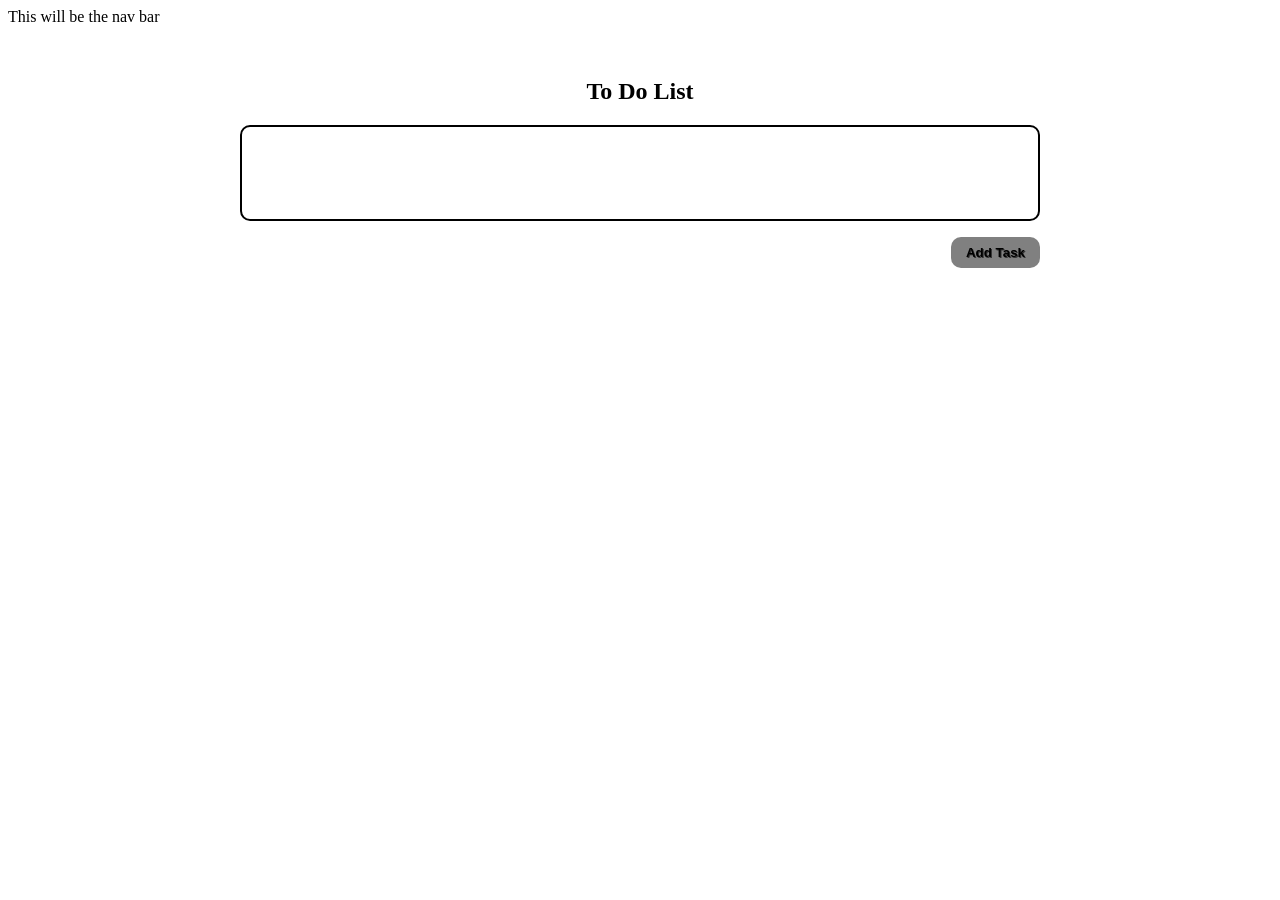
==== index.html @ 64c0d057 "To Do List V.1" ====
<!doctype html>
<html lang="en">
  <head>
    <meta charset="UTF-8" />
    <meta name="viewport" content="width=device-width, initial-scale=1.0" />
    <title>To Do List</title>
    <link rel="stylesheet" href="style.css" />
  </head>
  <body>
    <nav>This will be the nav bar</nav>

    <section id="displaySection">
      <div id="display">
        <h1>To Do List</h1>
        <ul id="tasksContainer">
          <!-- js code will goes here -->
        </ul>
      </div>
      <div id="addTaskBtnContainer">
        <button id="addTaskBtn">Add Task</button>
      </div>
    </section>

    <section id="inputTextBoxSection">
      <div id="inputTextBoxDiv">
        <button id="inputTextBoxSectionCloseBtn">Close</button>
        <h2>Enter Task</h2>
        <input type="text" name="inputTask" id="inputTask" autocomplete="off" />
        <button id="addBtn">Add</button>
        <button id="saveBtn">Save</button>
      </div>
    </section>

    <script src="script.js"></script>
  </body>
</html>
---- style.css ----
#inputTextBoxSection{
    border: 2px solid black;
    position: fixed;
    z-index: 999;
    inset: 0;
    background: rgba(0,0,0,0.5);
    display: none;
    justify-content: center;
    align-items: center;
}
#inputTextBoxDiv{
    position: relative;
    background-color: skyblue;
    border: 2px solid black;
    border-radius: 20px;
    height: 15rem;
    width: 40rem;
    display: flex;
    flex-direction: column;
    justify-content: center;
    align-items: center;
}
#inputTextBoxSectionCloseBtn{
    background-color: red;
    color: white;
    position: absolute;
    top: -10px;
    right: -10px;
}
#inputTask{
    position: relative;
    width: 90%;
    height: 1.5rem;
    border:none;
    border-radius: 10px;
    padding: 4px 8px;
}
input[type="checkbox"]{
    margin-right: 1rem;
}
#addBtn{
    padding: 8px 15px;
    font-weight: bold;
    border: none;
    border-radius: 10px;
    background-color: gray;
    color: black;
    text-shadow:1px 1px #333;
    margin: 10px 0;
}
#saveBtn{
    display: none;
    padding: 4px 8px;
    font-weight: bold;
    margin: 10px 0;
}

#tasksContainer{
    list-style: none;
    border: 2px solid #000;
    border-radius: 10px;
    min-height: 2rem;
    padding: 30px;
}
#tasksContainer li{
    display: flex;
    justify-content: space-between;
    align-items: center;
    padding: 10px;
}
#tasksContainer li button{
    margin-left: 1rem;
}
.done {
  text-decoration: line-through;
  opacity: 0.6;
}

#displaySection {
    max-width: 800px;
    margin: 0 auto;
    padding: 2rem;
    text-align: center;
}

#addTaskBtnContainer{
    display: flex;
    justify-content: end;
}

button {
    padding: 8px 15px;
    font-weight: bold;
    border: none;
    border-radius: 10px;
    background-color: gray;
    color: black;
    text-shadow:1px 1px #333;
}
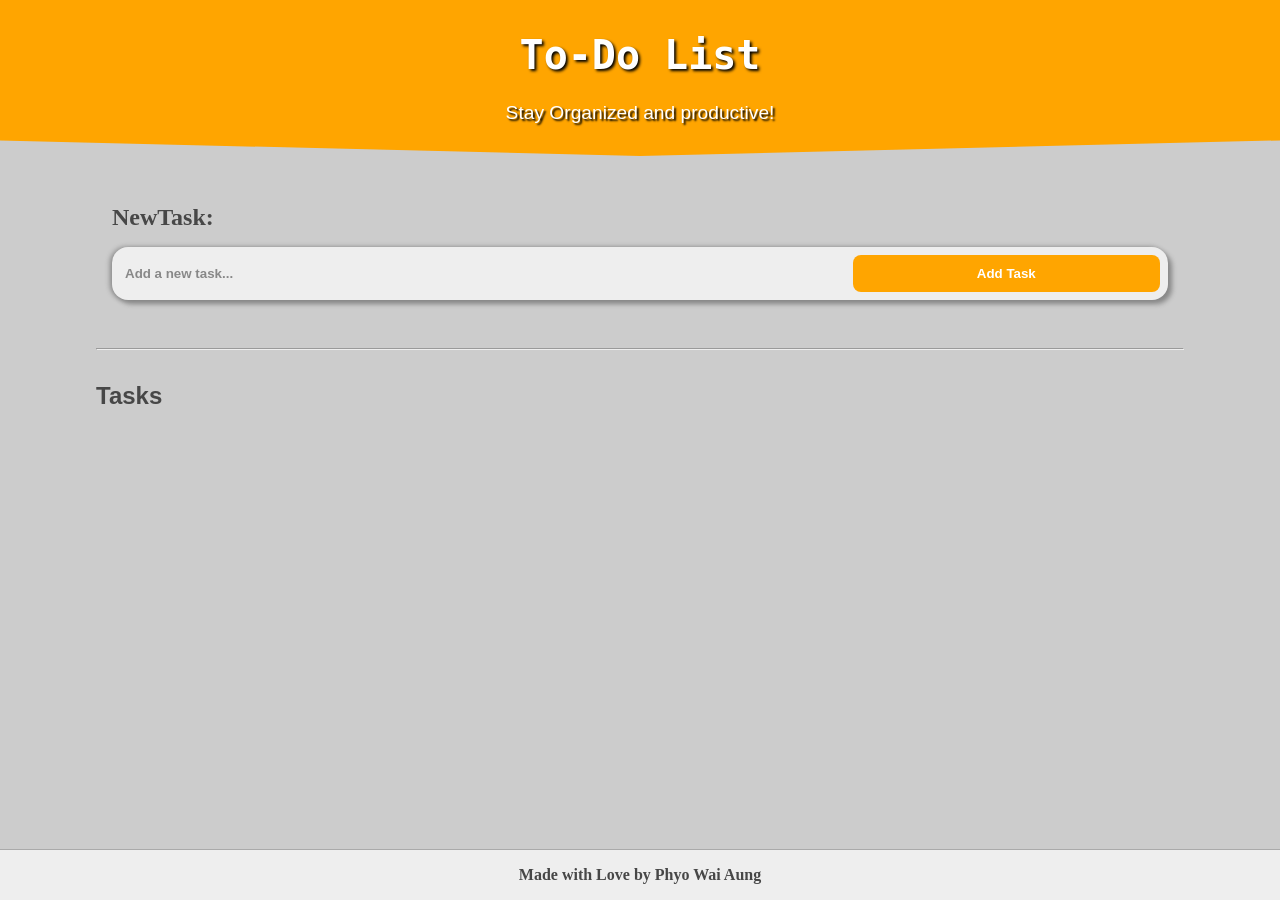
==== commit f9c80180: "Update UI and clean Logic" ====
--- a/index.html
+++ b/index.html
@@ -3,33 +3,91 @@
   <head>
     <meta charset="UTF-8" />
     <meta name="viewport" content="width=device-width, initial-scale=1.0" />
+    <meta name="description" content="To Do List" />
     <title>To Do List</title>
     <link rel="stylesheet" href="style.css" />
   </head>
   <body>
-    <nav>This will be the nav bar</nav>
+    <header>
+      <!-- draw svg for orange background -->
+      <svg
+        id="header-svg"
+        xmlns="http://www.w3.org/2000/svg"
+        preserveAspectRatio="none"
+        viewBox="0 0 500 200"
+      >
+        <polygon
+          stroke="none"
+          fill="currentColor"
+          stroke-width="1"
+          points="0,0 500,0 500,180 250,200 0,180"
+        />
+      </svg>
+      <!-- title of the page -->
+      <h1>To-Do List</h1>
+      <!-- description of the page -->
+      <p>Stay Organized and productive!</p>
+    </header>
 
-    <section id="displaySection">
-      <div id="display">
-        <h1>To Do List</h1>
-        <ul id="tasksContainer">
-          <!-- js code will goes here -->
+    <!-- main contents will go here -->
+    <main>
+      <!-- input section to handle the input task -->
+      <section id="inputSection">
+        <!-- make form for input task -->
+        <form>
+          <!-- label for new task -->
+          <label for="input-task">NewTask:</label>
+          <div>
+            <!-- input element to put task -->
+            <input
+              id="input-task"
+              type="text"
+              required
+              placeholder="Add a new task..."
+              autocomplete="off"
+              maxlength="50"
+            />
+            <!-- button element to submit task -->
+            <button id="add-task-btn" type="submit">Add Task</button>
+          </div>
+        </form>
+      </section>
+      <!-- horizontal line for divide section -->
+      <hr />
+
+      <!-- tasks section to handle tasks -->
+      <section id="tasks-section" aria-label="Task List">
+        <!-- section header -->
+        <h2>Tasks</h2>
+        <!-- unorderlist for task holder -->
+        <ul>
+          <!-- tasks will go here and control with js -->
         </ul>
-      </div>
-      <div id="addTaskBtnContainer">
-        <button id="addTaskBtn">Add Task</button>
-      </div>
-    </section>
+      </section>
+    </main>
+    <footer>
+      <p>
+        Made with Love by Phyo Wai Aung
+      </p>
+    </footer>
 
-    <section id="inputTextBoxSection">
-      <div id="inputTextBoxDiv">
-        <button id="inputTextBoxSectionCloseBtn">Close</button>
-        <h2>Enter Task</h2>
-        <input type="text" name="inputTask" id="inputTask" autocomplete="off" />
-        <button id="addBtn">Add</button>
-        <button id="saveBtn">Save</button>
-      </div>
-    </section>
+    <div id="popupBox">
+      <form>
+        <label for="popupInput">Edit Task...</label>
+        <input
+          type="text"
+          name="popupInput"
+          id="popupInput"
+          required
+          autocomplete="off"
+          maxlength="50"
+        />
+        <div>
+          <button id="save-edit-btn" type="button">Save</button>
+          <button id="cancel-edit-btn" type="button">Cancel</button>
+        </div>
+      </form>
+    </div>
 
     <script src="script.js"></script>
   </body>
--- a/style.css
+++ b/style.css
@@ -1,99 +1,335 @@
-#inputTextBoxSection{
-    border: 2px solid black;
+:root{
+    font-size: 16px;
+    --primary-color: orange;
+    --secondary-color: #eee;
+    --primary-text-color: rgb(255, 255, 255);
+    --secondary-text-color: rgb(71, 71, 71);
+    --small-black-text-shadow: 1px 1px 1px black;
+    --medium-black-text-shadow: 2px 2px 2px black;
+    --big-black-text-shadow: 2px 2px 3px black;
+    --primary-font: monospace;
+    --secondary-font: sans-serif;
+    --primary-box-shadow: 4px 4px 5px #888, -2px 0 5px #888;
+}
+*,html,body{
+    box-sizing: border-box;
+    margin: 0;
+    padding: 0;
+    user-select: none;
+    -ms-user-select: none;
+    -moz-user-select: none;
+    -ms-touch-select: none;
+    -webkit-user-select: none;
+    scrollbar-width: none;
+}
+*::-webkit-scrollbar,html::-webkit-scrollbar,body::-webkit-scrollbar{
+    display: none;
+}
+body{
+    background-color: #ccc;
+}
+section{
+    padding: 2rem;
+}
+hr{
+    width: 90%;
+    margin: 0 auto;
+}
+
+header{
+    display: flex;
+    justify-content: center;
+    flex-direction: column;
+    align-items: center;
+    gap: 1.5rem;
+    padding: 2rem;
+    position: relative;
+    color: var(--primary-text-color);
+}
+
+#header-svg{
+    position: absolute;
+    top: 0;
+    left: 0;
+    right: 0;
+    z-index: -1;
+    width: 100%;
+    height: 100%;
+    color: var(--primary-color);
+}
+
+header h1{
+    font-size: 2rem;
+    font-family: var(--primary-font);
+    text-shadow: var(--big-black-text-shadow);
+}
+
+header p{
+    font-size: 1rem;
+    font-family: var(--secondary-font);
+    text-shadow: var(--medium-black-text-shadow);
+}
+
+#inputSection form{
+    padding: 1rem;
+    display: flex;
+    flex-direction: column;
+    width: 100%;
+    margin: 0 auto;
+}
+
+#inputSection form label{
+    font-weight: bold;
+    font-size: 1.2rem;
+    color: var(--secondary-text-color);
+    margin-bottom: 1rem;
+}
+
+#inputSection form div{
+    padding: .5rem;
+    display: inline-block;
+    width: 100%;
+    display: flex;
+    justify-content: space-between;
+    gap: 1rem;
+    background-color: var(--secondary-color);
+    border-radius: 1rem;
+    box-shadow: var(--primary-box-shadow);
+}
+
+#inputSection input{
+    background-color: transparent;
+    border: none;
+    padding: 5px;
+    width: 70%;
+    color: #444;
+    font-weight: bold;
+}
+
+#inputSection input:focus{
+    outline: none;
+    color: #333;
+    font-weight: bold;
+}
+
+#inputSection input::placeholder{
+    color: #888;
+    font-weight: bold;
+}
+
+#inputSection button{
+    background-color: var(--primary-color);
+    padding: .7rem;
+    border-radius: .5rem;
+    border: none;
+    font-weight: 700;
+    color: var(--primary-text-color);
+    cursor: pointer;
+    width: 30%;
+}
+
+#tasks-section{
+    color: var(--secondary-text-color);
+    font-weight: 900;
+    font-family: var(--secondary-font);
+    padding-bottom: 4rem;
+}
+
+#tasks-section h2{
+    margin-bottom: 2rem;
+}
+
+#tasks-section ul{
+    display: flex;
+    flex-direction: column;
+    gap: 1rem;
+}
+
+#tasks-section ul li{
+    font-size: 1rem;
+    list-style: none;
+    padding: 1rem;
+    border-radius: 1.2rem;
+    display: flex;
+    justify-content: space-between;
+    align-items:center;
+    gap: .5rem;
+    background-color: var(--secondary-color);
+    box-shadow: var(--primary-box-shadow);
+}
+
+.taskDetails{
+    display: flex;
+    align-items: center;
+    gap: 1rem;
+    width: 60%;
+}
+
+.checkbox{
+    appearance: none;
+    -moz-appearance: none;
+    -webkit-appearance: none;
+    position: relative;
+    min-width: 20px;
+    width: 20px;
+    height: 20px;
+    border: 1px solid black;
+    border-radius: 50%;
+    cursor: pointer;
+}
+.checkbox:checked{
+    background-color: var(--primary-color);
+}
+.checkbox:checked::after{
+    content: "✔";
+    font-weight: 900;
+    position: absolute;
+    left: 3px;
+    color: white;
+    text-shadow: var(--medium-black-text-shadow);
+}
+
+.taskSpan{
+    font-weight: bold;
+    overflow: hidden;
+    text-overflow: ellipsis;
+}
+.taskSpan::first-letter{
+    text-transform: uppercase;
+}
+
+.btnHolder{
+    display: flex;
+    gap: .5rem;
+    width: 40%;
+    justify-content: flex-end;
+}
+
+.btn{
+    padding: 0.5rem;
+    text-transform: capitalize;
+    border-radius: .5rem;
+    font-size: 1rem;
+    font-weight: 600;
+    color: var(--secondary-color);
+    border: none;
+    cursor: pointer;
+}
+
+.showCompletedBtn{
+    background-color: green;
+    display: none;
+}
+
+.editBtn{
+    background-color: var(--primary-color);
+}
+
+.delBtn{
+    background-color: red;
+}
+
+#popupBox{
+    display: none;
     position: fixed;
-    z-index: 999;
-    inset: 0;
-    background: rgba(0,0,0,0.5);
-    display: none;
+    width: 100%;
+    height: 100%;
+    top: 0;
+    left: 0;
     justify-content: center;
     align-items: center;
-}
-#inputTextBoxDiv{
-    position: relative;
-    background-color: skyblue;
-    border: 2px solid black;
-    border-radius: 20px;
-    height: 15rem;
-    width: 40rem;
+    background-color: rgba(0,0,0,0.6);
+    z-index: 100;
+}
+#popupBox form{
     display: flex;
     flex-direction: column;
+    padding: 2.5rem 2.5rem 1rem;
+    width: 90%;
+    border-radius: 2rem;
+    backdrop-filter: blur(2rem);
+    box-shadow: 0px 3px 4px rgb(200,200,200);
+}
+#popupBox form label{
+    font-size: 1.5rem;
+    font-weight: 900;
+    margin-bottom: 2rem;
+    color: var(--primary-text-color);
+}
+#popupBox form input{
+    font-size: 1rem;
+    border: 1px solid #888;
+    padding: .5rem;
+    border-radius: 1rem;
+    margin-bottom: 2rem;
+    background-color: transparent;
+    font-weight: bold;
+    color: var(--primary-text-color);
+    text-shadow: var(--medium-black-text-shadow);
+    letter-spacing: 2px;
+}
+#popupBox form input:focus{
+    outline: none;
+    border: 1px solid var(--primary-color);
+}
+
+#popupBox form div{
+    display: flex;
+    justify-content: flex-end;
+    gap: 1rem;
+}
+#popupBox form div button{
+    font-size: 1rem;
+    padding: .5rem 1rem;
+    cursor: pointer;
+    border-radius: .5rem;
+    border: none;
+    font-weight: bold;
+}
+
+footer{
+    position: fixed;
+    bottom: 0;
+    left: 0;
+    right: 0;
+    z-index: 50;
+    background-color: var(--secondary-color);
+    border-top: 1px solid #aaa;
+}
+
+footer p{
+    display: flex;
+    gap: .5rem;
+    font-size: 1rem;
+    color: var(--secondary-text-color);
     justify-content: center;
-    align-items: center;
-}
-#inputTextBoxSectionCloseBtn{
-    background-color: red;
-    color: white;
-    position: absolute;
-    top: -10px;
-    right: -10px;
-}
-#inputTask{
-    position: relative;
-    width: 90%;
-    height: 1.5rem;
-    border:none;
-    border-radius: 10px;
-    padding: 4px 8px;
-}
-input[type="checkbox"]{
-    margin-right: 1rem;
-}
-#addBtn{
-    padding: 8px 15px;
-    font-weight: bold;
-    border: none;
-    border-radius: 10px;
-    background-color: gray;
-    color: black;
-    text-shadow:1px 1px #333;
-    margin: 10px 0;
-}
-#saveBtn{
-    display: none;
-    padding: 4px 8px;
-    font-weight: bold;
-    margin: 10px 0;
-}
-
-#tasksContainer{
-    list-style: none;
-    border: 2px solid #000;
-    border-radius: 10px;
-    min-height: 2rem;
-    padding: 30px;
-}
-#tasksContainer li{
-    display: flex;
-    justify-content: space-between;
-    align-items: center;
-    padding: 10px;
-}
-#tasksContainer li button{
-    margin-left: 1rem;
-}
-.done {
-  text-decoration: line-through;
-  opacity: 0.6;
-}
-
-#displaySection {
-    max-width: 800px;
-    margin: 0 auto;
-    padding: 2rem;
-    text-align: center;
-}
-
-#addTaskBtnContainer{
-    display: flex;
-    justify-content: end;
-}
-
-button {
-    padding: 8px 15px;
-    font-weight: bold;
-    border: none;
-    border-radius: 10px;
-    background-color: gray;
-    color: black;
-    text-shadow:1px 1px #333;
+    padding: 1rem;
+    font-weight: bold;
+}
+footer p span svg{
+    color: red;
+}
+
+@media only screen and (min-width: 768px) {
+    section{
+        padding: 2rem 6rem;
+    }
+    hr{
+        width: 85%;
+    }
+    header h1{
+        font-size: 2.5rem;
+    }
+    header p{
+        font-size: 1.2rem;
+    }
+    #inputSection form label{
+        font-size: 1.5rem;
+    }
+    .btnHolder{
+        width: 30%;
+    }
+    #popupBox form{
+        width: 50%;
+    }
 }
